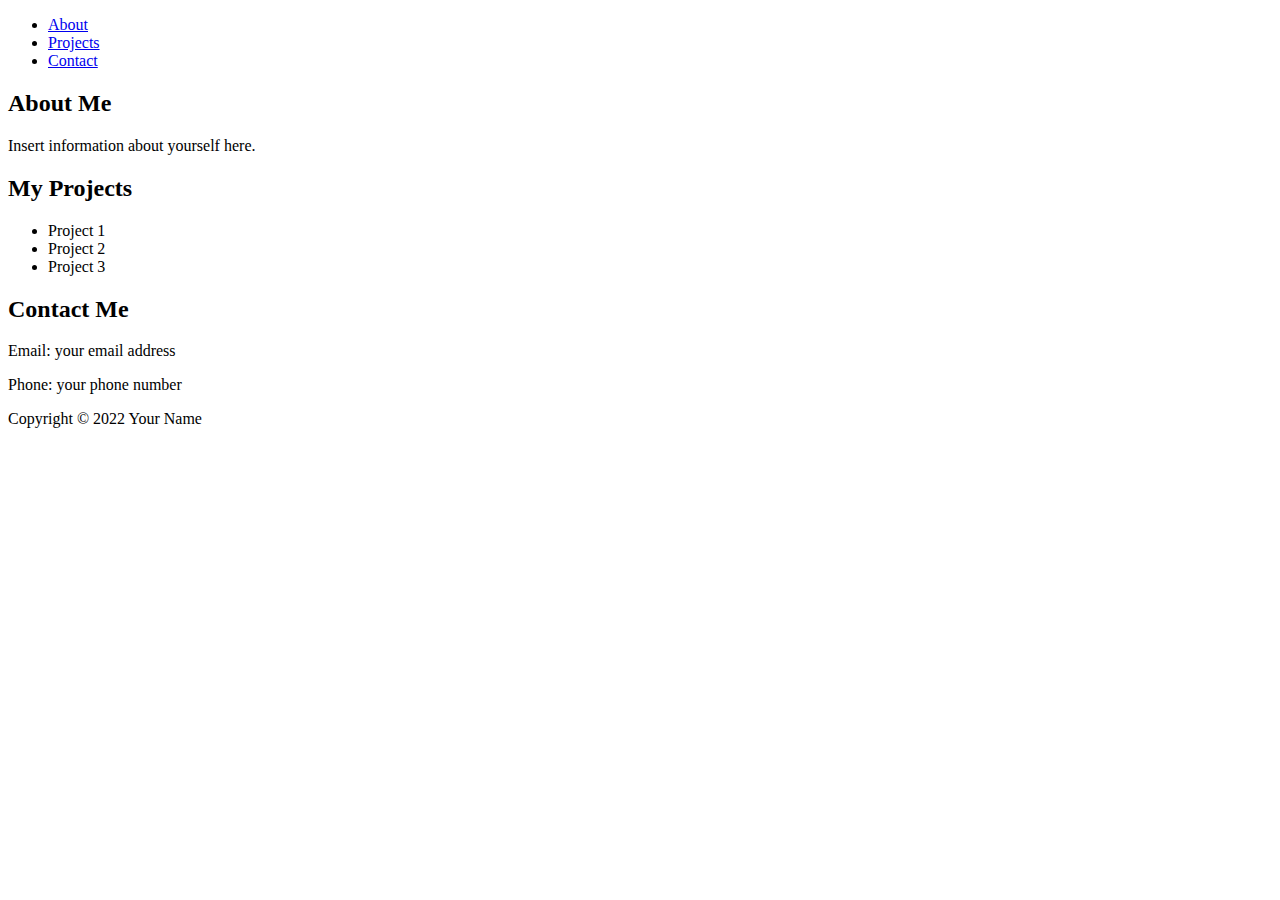
==== index.html @ f2c0d0b0 "Create index.html" ====
<!DOCTYPE html>
<html>
<head>
    <title>My Personal Website</title>
</head>
<body>
    <header>
        <nav>
            <ul>
                <li><a href="#about">About</a></li>
                <li><a href="#projects">Projects</a></li>
                <li><a href="#contact">Contact</a></li>
            </ul>
        </nav>
    </header>
    <main>
        <section id="about">
            <h2>About Me</h2>
            <p>Insert information about yourself here.</p>
        </section>
        <section id="projects">
            <h2>My Projects</h2>
            <ul>
                <li>Project 1</li>
                <li>Project 2</li>
                <li>Project 3</li>
            </ul>
        </section>
        <section id="contact">
            <h2>Contact Me</h2>
            <p>Email: your email address</p>
            <p>Phone: your phone number</p>
        </section>
    </main>
    <footer>
        <p>Copyright © 2022 Your Name</p>
    </footer>
</body>
</html>
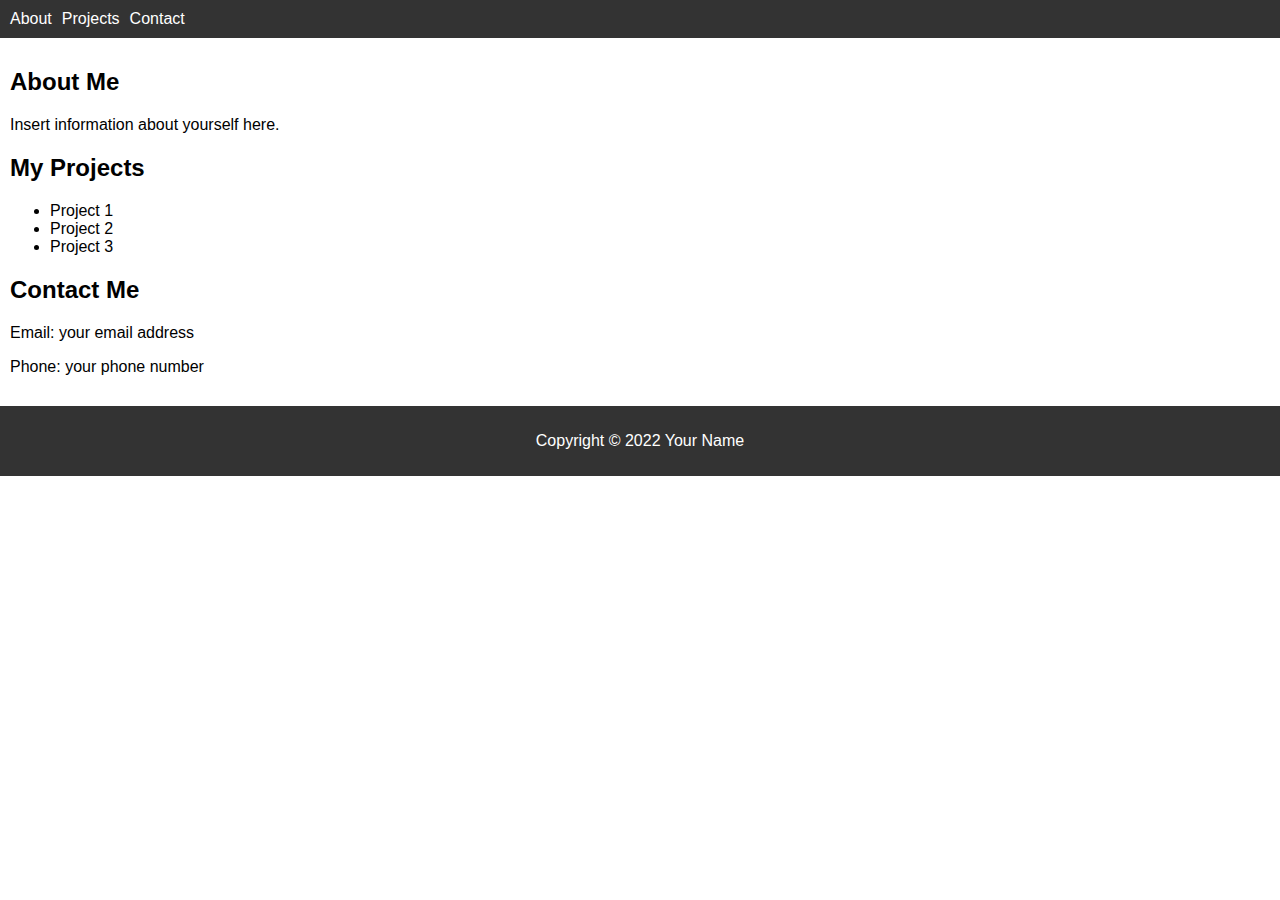
==== commit 1ba456b1: "Update index.html" ====
--- a/index.html
+++ b/index.html
@@ -2,6 +2,7 @@
 <html>
 <head>
     <title>My Personal Website</title>
+    <link rel="stylesheet" type="text/css" href="styles.css">
 </head>
 <body>
     <header>
--- a/styles.css
+++ b/styles.css
@@ -0,0 +1,43 @@
+/* Global styles */
+body {
+    font-family: Arial, sans-serif;
+    margin: 0;
+    padding: 0;
+}
+
+header {
+    background-color: #333;
+    color: white;
+    padding: 10px;
+}
+
+header nav ul {
+    list-style: none;
+    margin: 0;
+    padding: 0;
+    display: flex;
+}
+
+header nav ul li {
+    margin-right: 10px;
+}
+
+header nav ul li a {
+    color: white;
+    text-decoration: none;
+}
+
+main {
+    padding: 10px;
+}
+
+section {
+    margin-bottom: 20px;
+}
+
+footer {
+    background-color: #333;
+    color: white;
+    padding: 10px;
+    text-align: center;
+}
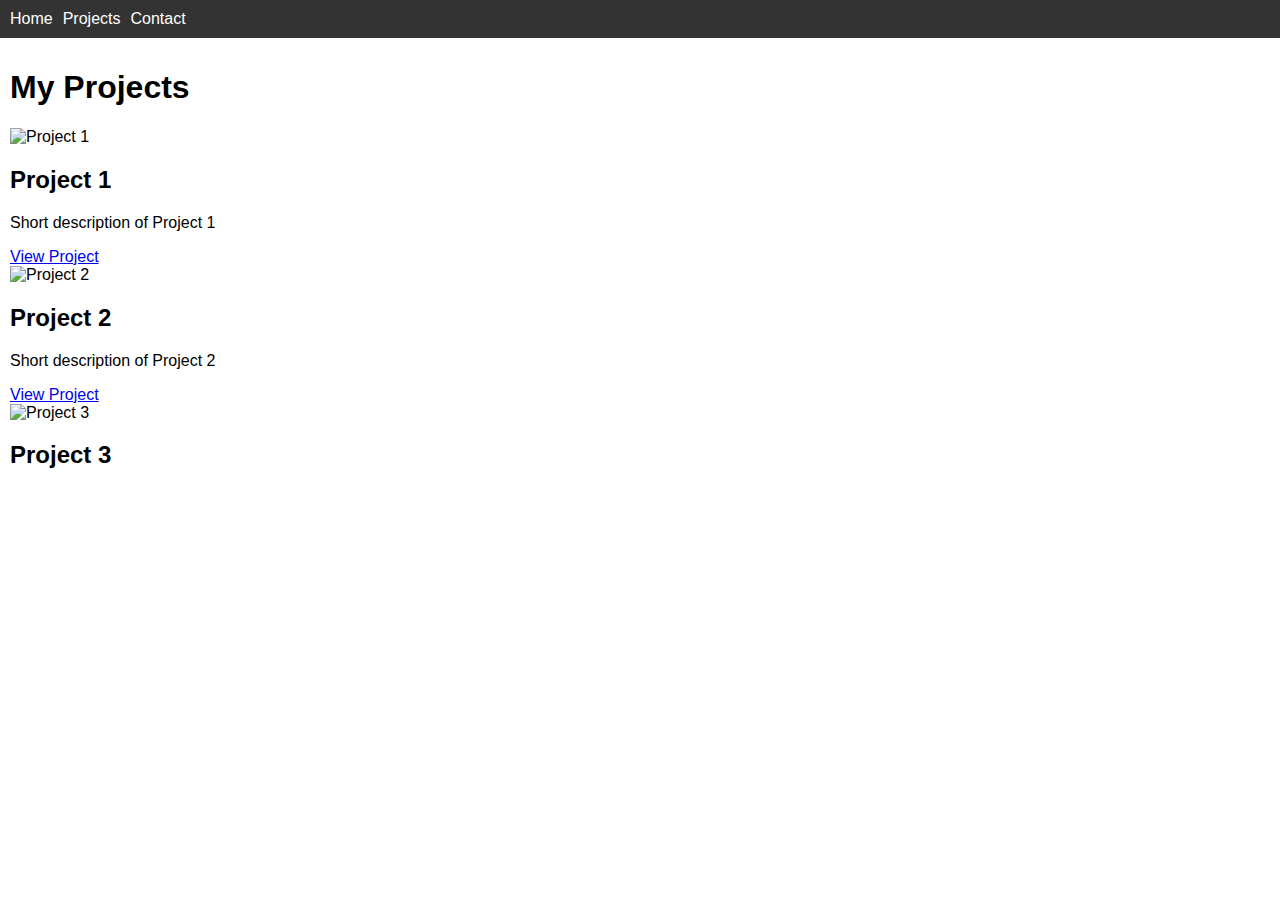
==== commit 2dfb1b75: "Update index.html" ====
--- a/index.html
+++ b/index.html
@@ -1,40 +1,35 @@
 <!DOCTYPE html>
 <html>
 <head>
-    <title>My Personal Website</title>
+    <title>My Projects</title>
     <link rel="stylesheet" type="text/css" href="styles.css">
+    <script src="script.js"></script>
 </head>
 <body>
     <header>
         <nav>
             <ul>
-                <li><a href="#about">About</a></li>
-                <li><a href="#projects">Projects</a></li>
-                <li><a href="#contact">Contact</a></li>
+                <li><a href="index.html">Home</a></li>
+                <li><a href="projects.html">Projects</a></li>
+                <li><a href="contact.html">Contact</a></li>
             </ul>
         </nav>
     </header>
     <main>
-        <section id="about">
-            <h2>About Me</h2>
-            <p>Insert information about yourself here.</p>
-        </section>
-        <section id="projects">
-            <h2>My Projects</h2>
-            <ul>
-                <li>Project 1</li>
-                <li>Project 2</li>
-                <li>Project 3</li>
-            </ul>
-        </section>
-        <section id="contact">
-            <h2>Contact Me</h2>
-            <p>Email: your email address</p>
-            <p>Phone: your phone number</p>
-        </section>
-    </main>
-    <footer>
-        <p>Copyright © 2022 Your Name</p>
-    </footer>
-</body>
-</html>
+        <h1>My Projects</h1>
+        <div class="project-grid">
+            <div class="project-card">
+                <img src="project1.jpg" alt="Project 1">
+                <h2>Project 1</h2>
+                <p>Short description of Project 1</p>
+                <a href="#" class="project-link">View Project</a>
+            </div>
+            <div class="project-card">
+                <img src="project2.jpg" alt="Project 2">
+                <h2>Project 2</h2>
+                <p>Short description of Project 2</p>
+                <a href="#" class="project-link">View Project</a>
+            </div>
+            <div class="project-card">
+                <img src="project3.jpg" alt="Project 3">
+                <h2>Project 3</h2>
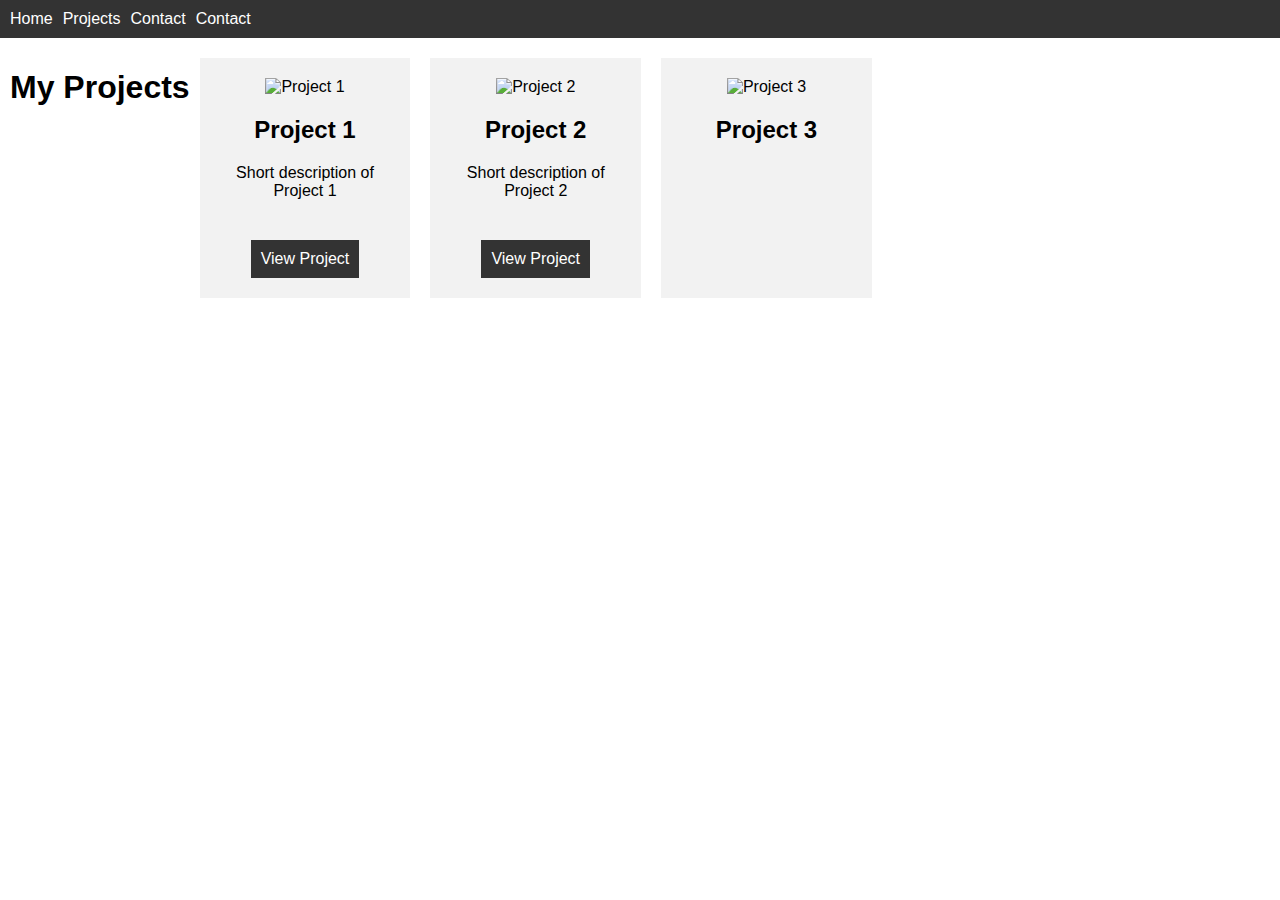
==== commit 7c39b4e6: "update" ====
--- a/index.html
+++ b/index.html
@@ -12,6 +12,7 @@
                 <li><a href="index.html">Home</a></li>
                 <li><a href="projects.html">Projects</a></li>
                 <li><a href="contact.html">Contact</a></li>
+		<li><a href="blog.html">Contact</a></li>
             </ul>
         </nav>
     </header>
--- a/styles.css
+++ b/styles.css
@@ -29,15 +29,43 @@
 
 main {
     padding: 10px;
+    display: flex;
+    flex-wrap: wrap;
 }
 
-section {
-    margin-bottom: 20px;
+.project-grid {
+    display: flex;
+    flex-wrap: wrap;
 }
 
-footer {
+.project-card {
+    flex: 1;
+    margin: 10px;
+    padding: 20px;
+    background-color: #f2f2f2;
+    text-align: center;
+}
+
+.project-card img {
+    width: 100%;
+}
+
+.project-card h2 {
+    margin-top: 20px;
+}
+
+.project-card p {
+    margin: 20px 0;
+}
+
+.project-link {
+    display: inline-block;
+    margin-top: 20px;
+    padding: 10px;
     background-color: #333;
     color: white;
-    padding: 10px;
-    text-align: center;
+    text-decoration: none;
 }
+
+.project-link:hover {
+    background
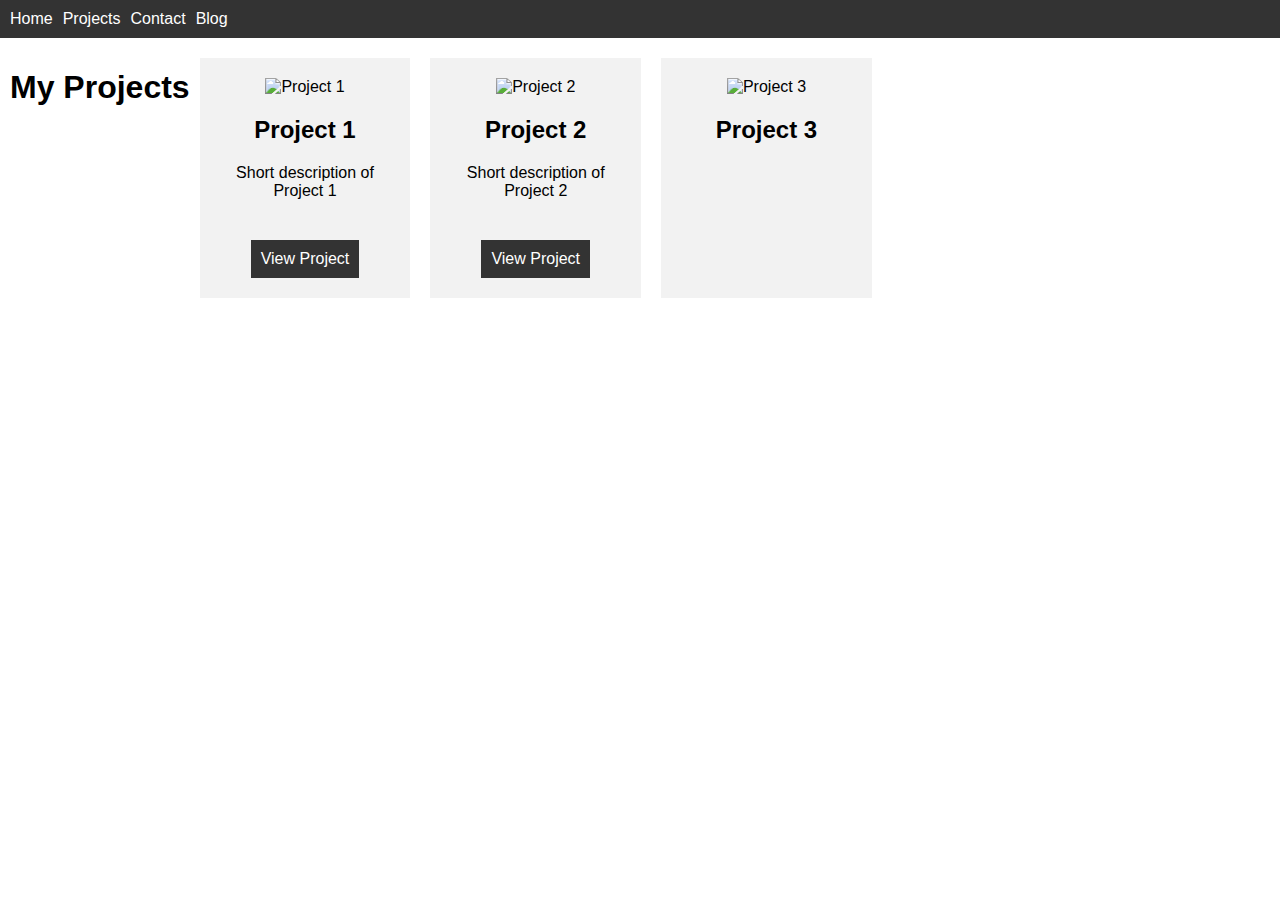
==== commit e9524c38: "Update index.html" ====
--- a/index.html
+++ b/index.html
@@ -12,7 +12,7 @@
                 <li><a href="index.html">Home</a></li>
                 <li><a href="projects.html">Projects</a></li>
                 <li><a href="contact.html">Contact</a></li>
-		<li><a href="blog.html">Contact</a></li>
+		<li><a href="blog.html">Blog</a></li>
             </ul>
         </nav>
     </header>
